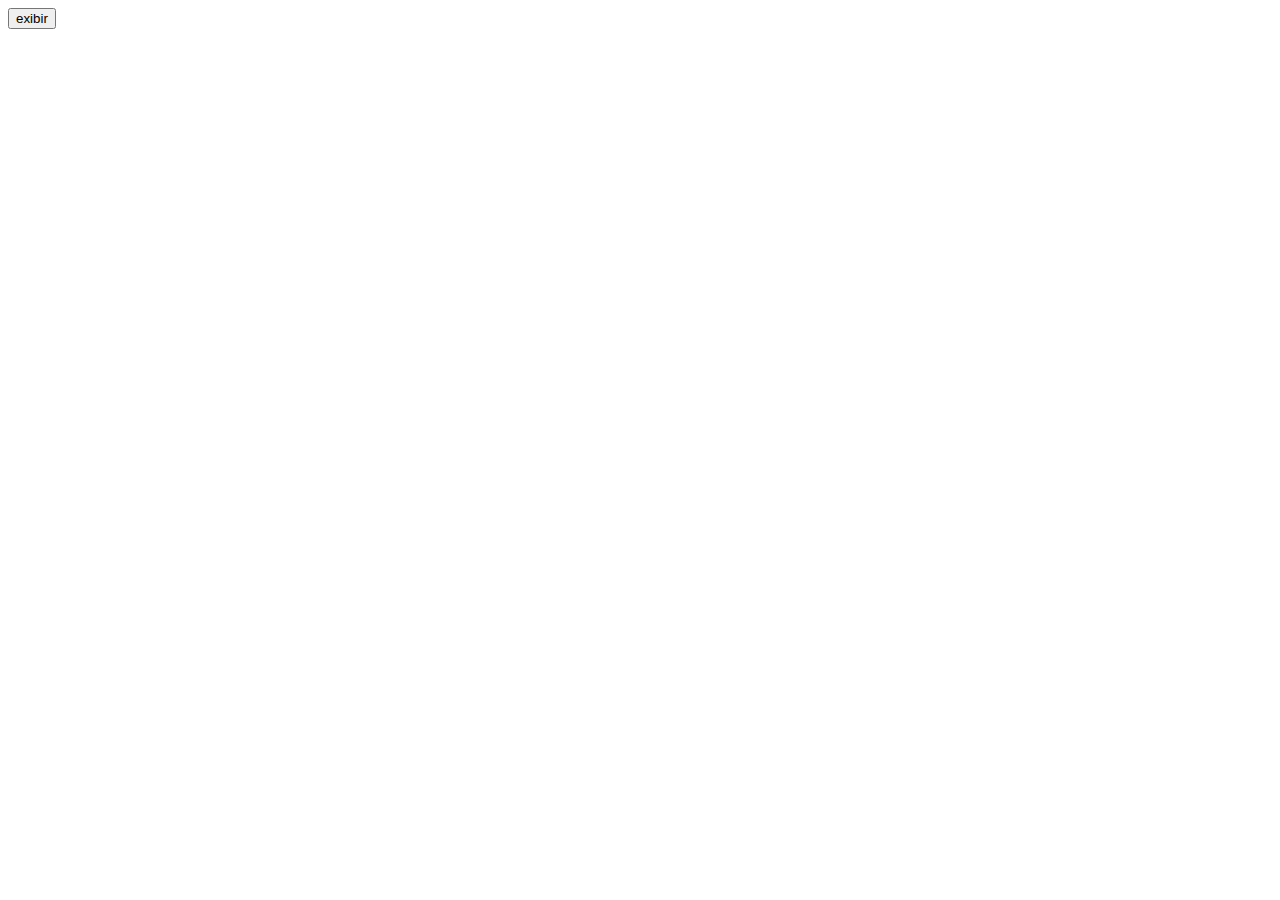
==== json.html @ a52e3ca3 "só vai" ====
<!DOCTYPE html>
<html>
<head>
    <meta charset='utf-8'>
    <meta http-equiv='X-UA-Compatible' content='IE=edge'>
    <title>Deck Magic</title>
    <meta name='viewport' content='width=device-width, initial-scale=1'>
    <script src='codigo.js'></script>
</head>
<body>
 <button id="start" onclick="exibirdados()">exibir</button>
</body>
</html>
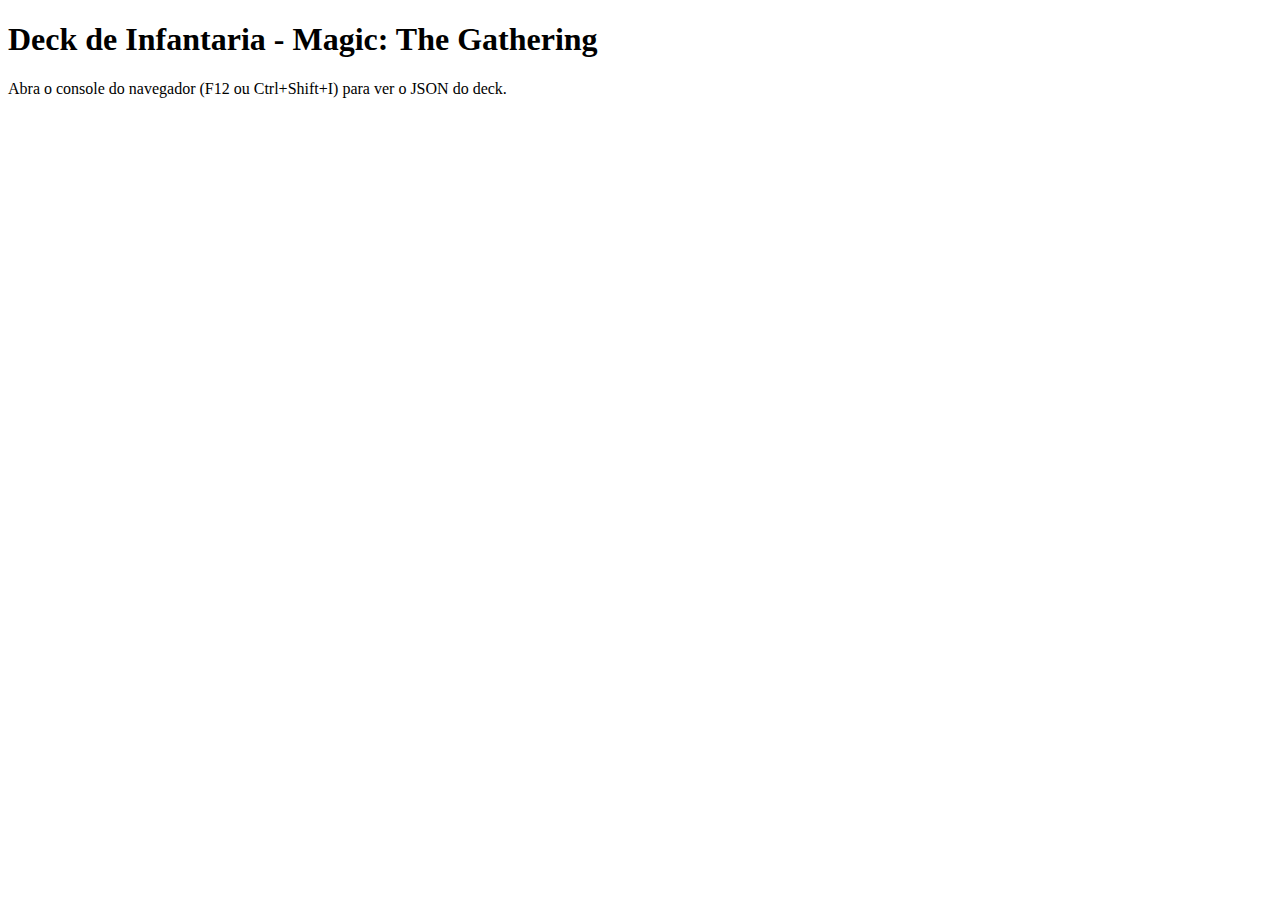
==== commit d2c2d3bd: "puxe" ====
--- a/json.html
+++ b/json.html
@@ -1,13 +1,37 @@
 <!DOCTYPE html>
-<html>
+<html lang="pt-BR">
 <head>
-    <meta charset='utf-8'>
-    <meta http-equiv='X-UA-Compatible' content='IE=edge'>
-    <title>Deck Magic</title>
-    <meta name='viewport' content='width=device-width, initial-scale=1'>
-    <script src='codigo.js'></script>
+    <meta charset="UTF-8">
+    <meta name="viewport" content="width=device-width, initial-scale=1.0">
+    <title>Deck de Infantaria - Magic: The Gathering</title>
 </head>
 <body>
- <button id="start" onclick="exibirdados()">exibir</button>
+    <h1>Deck de Infantaria - Magic: The Gathering</h1>
+    <p>Abra o console do navegador (F12 ou Ctrl+Shift+I) para ver o JSON do deck.</p>
+
+    <script>
+        const deck = {
+            "deck": [
+                { "Nome": "", "Custo": "", "Tipo": "", "Poder": "", "Quantidade": "", "Habilidade": "" },
+                { "Nome": "", "Custo": "", "Tipo": "", "Poder": "", "Quantidade": "", "Habilidade": "" },
+                { "Nome": "", "Custo": "", "Tipo": "", "Poder": "", "Quantidade": "", "Habilidade": "" },
+                { "Nome": "", "Custo": "", "Tipo": "", "Poder": "", "Quantidade": "", "Habilidade": "" },
+                { "Nome": "", "Custo": "", "Tipo": "", "Poder": "", "Quantidade": "", "Habilidade": "" },
+                { "Nome": "", "Custo": "", "Tipo": "", "Poder": "", "Quantidade": "", "Habilidade": "" },
+                { "Nome": "", "Custo": "", "Tipo": "", "Poder": "", "Quantidade": "", "Habilidade": "" },
+                { "Nome": "", "Custo": "", "Tipo": "", "Poder": "", "Quantidade": "", "Habilidade": "" },
+                { "Nome": "", "Custo": "", "Tipo": "", "Poder": "", "Quantidade": "", "Habilidade": "" },
+                { "Nome": "", "Custo": "", "Tipo": "", "Poder": "", "Quantidade": "", "Habilidade": "" },
+                { "Nome": "", "Custo": "", "Tipo": "", "Poder": "", "Quantidade": "", "Habilidade": "" },
+                { "Nome": "", "Custo": "", "Tipo": "", "Poder": "", "Quantidade": "", "Habilidade": "" },
+                { "Nome": "", "Custo": "", "Tipo": "", "Poder": "", "Quantidade": "", "Habilidade": "" },
+                { "Nome": "", "Custo": "", "Tipo": "", "Poder": "", "Quantidade": "", "Habilidade": "" },
+                { "Nome": "", "Custo": "", "Tipo": "", "Poder": "", "Quantidade": "", "Habilidade": "" },
+                { "Nome": "", "Custo": "", "Tipo": "", "Poder": "", "Quantidade": "", "Habilidade": "" }
+            ]
+        };
+
+        console.log(JSON.stringify(deck, null, 2));
+    </script>
 </body>
-</html>+</html>
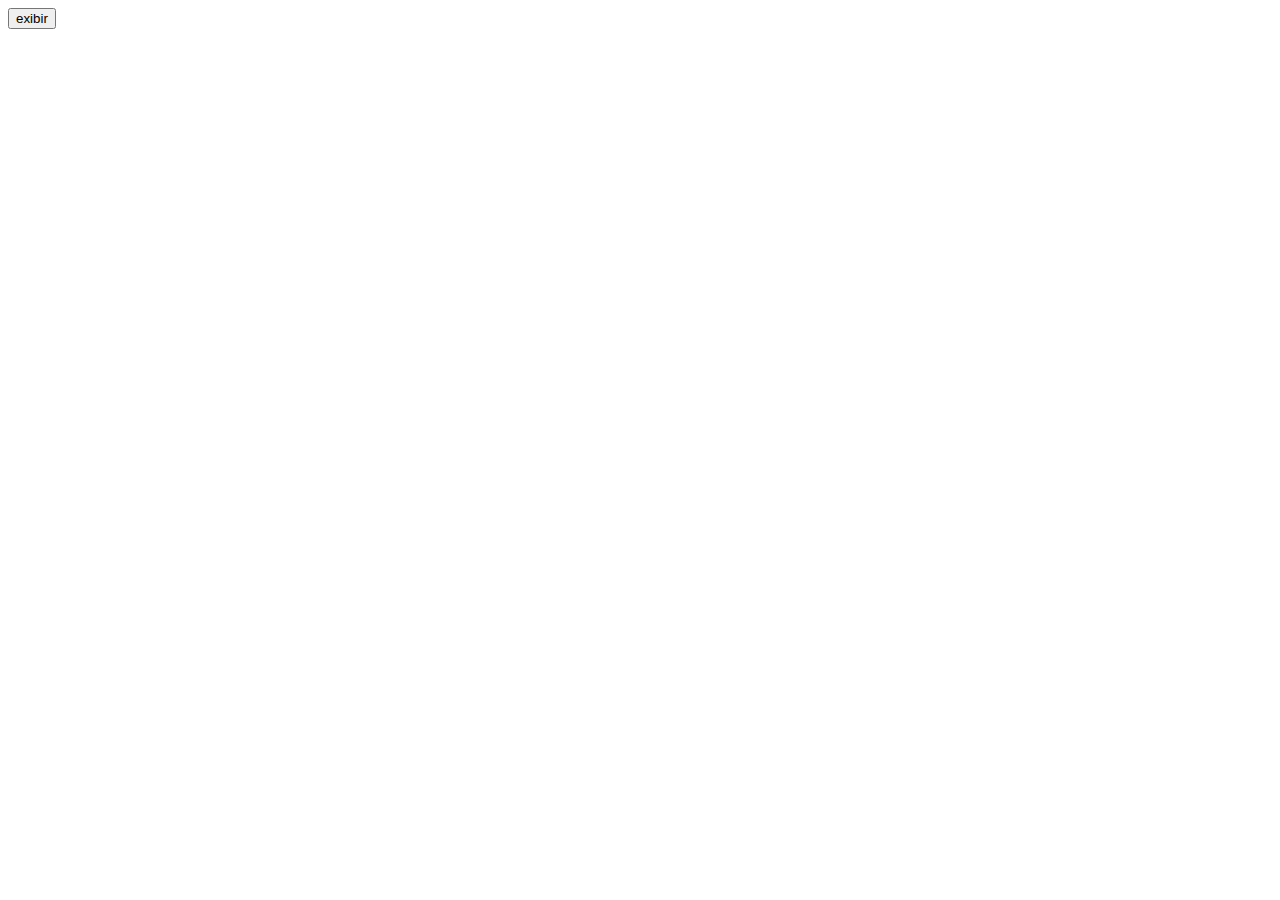
==== commit dbecd300: "push" ====
--- a/json.html
+++ b/json.html
@@ -1,37 +1,13 @@
 <!DOCTYPE html>
-<html lang="pt-BR">
+<html>
 <head>
-    <meta charset="UTF-8">
-    <meta name="viewport" content="width=device-width, initial-scale=1.0">
-    <title>Deck de Infantaria - Magic: The Gathering</title>
+    <meta charset='utf-8'>
+    <meta http-equiv='X-UA-Compatible' content='IE=edge'>
+    <title>Teste de exibico json</title>
+    <meta name='viewport' content='width=device-width, initial-scale=1'>
+    <script src='codigo.js'></script>
 </head>
 <body>
-    <h1>Deck de Infantaria - Magic: The Gathering</h1>
-    <p>Abra o console do navegador (F12 ou Ctrl+Shift+I) para ver o JSON do deck.</p>
-
-    <script>
-        const deck = {
-            "deck": [
-                { "Nome": "", "Custo": "", "Tipo": "", "Poder": "", "Quantidade": "", "Habilidade": "" },
-                { "Nome": "", "Custo": "", "Tipo": "", "Poder": "", "Quantidade": "", "Habilidade": "" },
-                { "Nome": "", "Custo": "", "Tipo": "", "Poder": "", "Quantidade": "", "Habilidade": "" },
-                { "Nome": "", "Custo": "", "Tipo": "", "Poder": "", "Quantidade": "", "Habilidade": "" },
-                { "Nome": "", "Custo": "", "Tipo": "", "Poder": "", "Quantidade": "", "Habilidade": "" },
-                { "Nome": "", "Custo": "", "Tipo": "", "Poder": "", "Quantidade": "", "Habilidade": "" },
-                { "Nome": "", "Custo": "", "Tipo": "", "Poder": "", "Quantidade": "", "Habilidade": "" },
-                { "Nome": "", "Custo": "", "Tipo": "", "Poder": "", "Quantidade": "", "Habilidade": "" },
-                { "Nome": "", "Custo": "", "Tipo": "", "Poder": "", "Quantidade": "", "Habilidade": "" },
-                { "Nome": "", "Custo": "", "Tipo": "", "Poder": "", "Quantidade": "", "Habilidade": "" },
-                { "Nome": "", "Custo": "", "Tipo": "", "Poder": "", "Quantidade": "", "Habilidade": "" },
-                { "Nome": "", "Custo": "", "Tipo": "", "Poder": "", "Quantidade": "", "Habilidade": "" },
-                { "Nome": "", "Custo": "", "Tipo": "", "Poder": "", "Quantidade": "", "Habilidade": "" },
-                { "Nome": "", "Custo": "", "Tipo": "", "Poder": "", "Quantidade": "", "Habilidade": "" },
-                { "Nome": "", "Custo": "", "Tipo": "", "Poder": "", "Quantidade": "", "Habilidade": "" },
-                { "Nome": "", "Custo": "", "Tipo": "", "Poder": "", "Quantidade": "", "Habilidade": "" }
-            ]
-        };
-
-        console.log(JSON.stringify(deck, null, 2));
-    </script>
+ <button id="start" onclick="exibidos()">exibir</button>
 </body>
-</html>
+</html>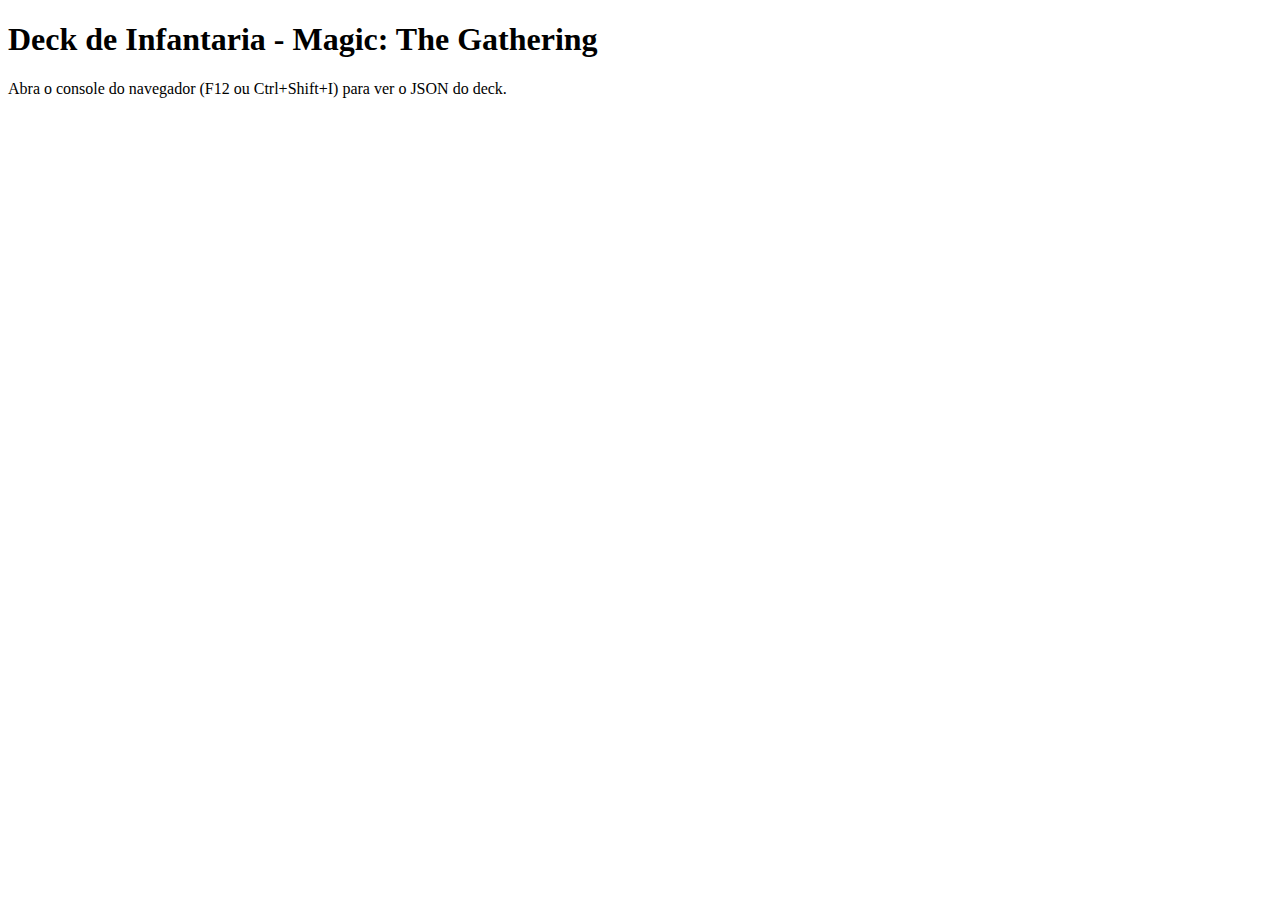
==== commit 6f7caa91: "puxe ai pae" ====
--- a/json.html
+++ b/json.html
@@ -1,13 +1,37 @@
 <!DOCTYPE html>
-<html>
+<html lang="pt-BR">
 <head>
-    <meta charset='utf-8'>
-    <meta http-equiv='X-UA-Compatible' content='IE=edge'>
-    <title>Teste de exibico json</title>
-    <meta name='viewport' content='width=device-width, initial-scale=1'>
-    <script src='codigo.js'></script>
+    <meta charset="UTF-8">
+    <meta name="viewport" content="width=device-width, initial-scale=1.0">
+    <title>Deck de Infantaria - Magic: The Gathering</title>
 </head>
 <body>
- <button id="start" onclick="exibidos()">exibir</button>
+    <h1>Deck de Infantaria - Magic: The Gathering</h1>
+    <p>Abra o console do navegador (F12 ou Ctrl+Shift+I) para ver o JSON do deck.</p>
+
+    <script>
+        const deck = {
+            "deck": [
+                { "Nome": "", "Custo": "", "Tipo": "", "Poder": "", "Quantidade": "", "Habilidade": "" },
+                { "Nome": "", "Custo": "", "Tipo": "", "Poder": "", "Quantidade": "", "Habilidade": "" },
+                { "Nome": "", "Custo": "", "Tipo": "", "Poder": "", "Quantidade": "", "Habilidade": "" },
+                { "Nome": "", "Custo": "", "Tipo": "", "Poder": "", "Quantidade": "", "Habilidade": "" },
+                { "Nome": "", "Custo": "", "Tipo": "", "Poder": "", "Quantidade": "", "Habilidade": "" },
+                { "Nome": "", "Custo": "", "Tipo": "", "Poder": "", "Quantidade": "", "Habilidade": "" },
+                { "Nome": "", "Custo": "", "Tipo": "", "Poder": "", "Quantidade": "", "Habilidade": "" },
+                { "Nome": "", "Custo": "", "Tipo": "", "Poder": "", "Quantidade": "", "Habilidade": "" },
+                { "Nome": "", "Custo": "", "Tipo": "", "Poder": "", "Quantidade": "", "Habilidade": "" },
+                { "Nome": "", "Custo": "", "Tipo": "", "Poder": "", "Quantidade": "", "Habilidade": "" },
+                { "Nome": "", "Custo": "", "Tipo": "", "Poder": "", "Quantidade": "", "Habilidade": "" },
+                { "Nome": "", "Custo": "", "Tipo": "", "Poder": "", "Quantidade": "", "Habilidade": "" },
+                { "Nome": "", "Custo": "", "Tipo": "", "Poder": "", "Quantidade": "", "Habilidade": "" },
+                { "Nome": "", "Custo": "", "Tipo": "", "Poder": "", "Quantidade": "", "Habilidade": "" },
+                { "Nome": "", "Custo": "", "Tipo": "", "Poder": "", "Quantidade": "", "Habilidade": "" },
+                { "Nome": "", "Custo": "", "Tipo": "", "Poder": "", "Quantidade": "", "Habilidade": "" }
+            ]
+        };
+
+        console.log(JSON.stringify(deck, null, 2));
+    </script>
 </body>
-</html>+</html>
